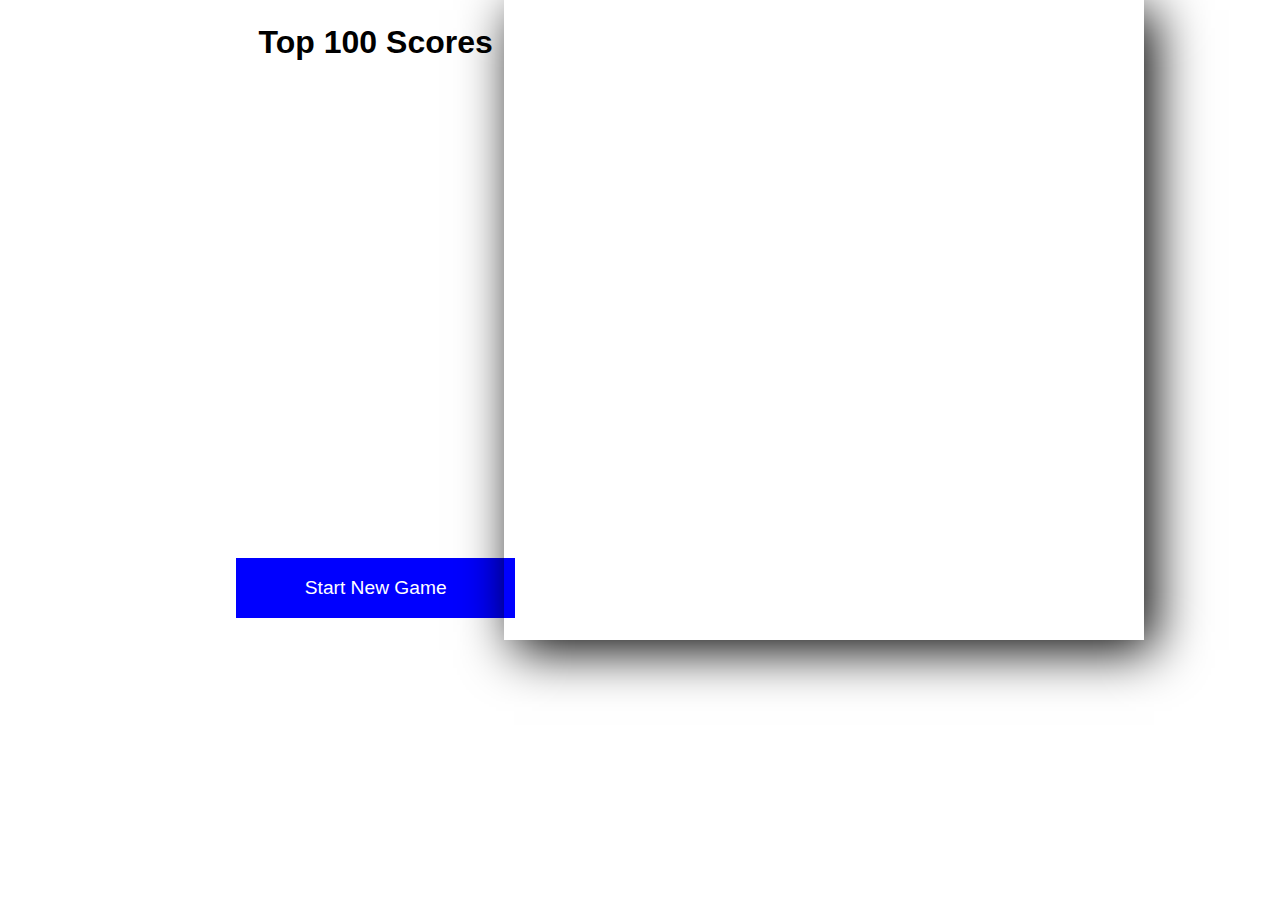
==== contents/Games/Snake/Game.html @ 732c97b4 "update" ====
<!DOCTYPE html>
<html lang="en">
<head>
    <meta charset="UTF-8">
    <meta http-equiv="X-UA-Compatible" content="IE=edge">
    <meta name="viewport" content="width=device-width, initial-scale=1.0">
    <link href="https://fonts.cdnfonts.com/css/games" rel="stylesheet">

    <title>snake game</title>
    <style>
        .table {
            width: 100%;
            max-width: 100%;
            margin-bottom: 1rem;
        }

        .table th,
        .table td {
            padding: 0.75rem;
            vertical-align: top;
            border-top: 1px solid #eceeef;
        }
        .table-striped tbody tr:nth-of-type(odd) {
            background-color: rgba(0, 0, 0, 0.05);
        }

        .table thead th {
            vertical-align: bottom;
            border-bottom: 2px solid #eceeef;
        }

        .table tbody + tbody {
            border-top: 2px solid #eceeef;
        }

        .table .table {
            background-color: #fff;
        }
        html{
            /*background-color: blueviolet;*/
        }
        .my-game{
            width: 70%;
            height: 100%;
            display: flex;
            flex-wrap: wrap;
            justify-content: center;
            align-content: center;
        }
        .my-game-section{
            width: 59%;
            margin-left: 1%;
            float: left;
            min-height: 640px;
            display: flex;
            flex-wrap: wrap;
            justify-content: center;
            align-content: center;
        }
        .my-game-section:first-child{
            width: 39%;
            min-width: 150px;
            margin-left: 1%;
            float: left;
            min-height: 640px;
            display: flex;
            flex-wrap: wrap;
            justify-content: center;
            align-content: center;
        }
        .my-game-section canvas{
            width: 640px;
            height: 640px;
        }
        .game-buttons{
            width: 100%;
            min-height: 60px;
            display: flex;
            flex-wrap: wrap;
            justify-content: center;

        }
        .game-buttons button{
            width: 80%;
            height: 60px;
            display: inline-block;
            background-color: blue;
            color: white;
            font-size: 1.2em;
            border: unset;
            margin-bottom: 5px;
        }
       
        .game-scores{
            width: 100%;
            height: 540px;
            overflow: auto;
            /*display: none;*/
        }
        .game-scores-header{
            width: 100%;
            height: 50px;
            font-weight: bolder;
            font-size: 2em;
            display: flex;
            flex-wrap: wrap;
            justify-content: center;
            align-content: center;
        }
        .game-scores-body{
            width: 100%;
            display: inline-block;
            height: 420px;
        }
        body{
            margin: 0px;
            padding: 0px;
            display: flex;
            flex-direction: column; /* arrage items on top of the other */
            justify-content: center;
            align-items: center;
            font-family: 'Games', sans-serif !important;

        }
        canvas{
            font-family: 'Games', sans-serif !important;
        }
        button{
            font-family: 'Games', sans-serif !important;
        }
        canvas{
            box-shadow: black 10px 10px 50px; /*elevate our canvas*/
            font-family: 'Games', sans-serif !important;
        }
    </style>
</head>
<body>

<div class="my-game">
    <div class="my-game-section">
        <div class="game-scores">
            <div class="game-scores-header">
                Top 100 Scores
            </div>
            <div class="game-scores-body">

            </div>
        </div>
        <div class="game-buttons">
            <button id="newGame">Start New Game</button>
<!--            <button>View Top 100 Scores</button>-->
        </div>
    </div>
    <div class="my-game-section">
        <canvas id="game" width="640" height="640"></canvas>
    </div>
</div>

<!--<script src="game.js"></script>-->

<script>
    const canvas=document.getElementById('game');
    const ctx=canvas.getContext('2d');
    ctx.imageSmoothingEnabled = false;
    const baseFolder = ['.private', TMI.clientKey, 'Snake'];
    async function main() {
        await TMI.createFolder(baseFolder);
    }
    main();

    class SnakePart{
        constructor(x, y){
            this.x=x;
            this.y=y;
        }
    }

    let gameIsRunning = false;
    let speed=5;
    let tileCount=32;
    let tileSize=(canvas.clientWidth/tileCount)-2;
    let headX=16;
    let headY=16;
    let newGame = true;

    const snakeParts=[];
    let tailLength=0;

    let xvelocity=0;
    let yvelocity=0;

    let remonX=Math.round(Math.random() * tileCount);
    let remonY=Math.round(Math.random() * tileCount);

    let score=0;


    function drawGame(){

        changeSnakePosition();
        let result = isGameOver();
        if(result){
            saveScore();
            return;
        }

        clearScreen();
        drawSnake();
        drawRemon();
        checkCollision()
        drawScore();
        setTimeout(drawGame, 1000/speed);
    }


    function isGameOver(){
        let gameOver=false;

        //check whether game has started
        if(yvelocity===0 && xvelocity===0){
            return false;
        }
        //if snake hits left wall
        if(headX<0){
            gameOver=true;
        }
        //if snake hits right wall
        else if(headX===tileCount){
            gameOver=true;
        }
        //if snake hits wall at the top
        else if(headY<0){
            gameOver=true;
        }
        //if snake hits wall at the bottom
        else if(headY===tileCount){
            gameOver=true;
        }

        //stop game when snake crush to its own body

        for(let i=0; i<snakeParts.length;i++){
            let part=snakeParts[i];
            if(part.x===headX && part.y===headY){//check whether any part of snake is occupying the same space
                gameOver=true;
                break; // to break out of for loop
            }
        }
        //display text Game Over
        if(gameOver){
            gameIsRunning = false;
            ctx.fillStyle="white";
            ctx.font="50px 'Games', sans-serif";
            ctx.fillText("Game Over! ", canvas.clientWidth/6.5, canvas.clientHeight/2);//position our text in center
        }

        return gameOver;
    }

    function drawScore(){
        ctx.fillStyle="white";
        ctx.fontWeight ="bolder";
        ctx.font="20px 'Games', sans-serif";
        ctx.fillText("Score: " +score, canvas.clientWidth-100,20);
    }

    // clear our screen
    function clearScreen(){

        ctx.fillStyle= 'purple'// make screen black
        ctx.fillRect(0,0,canvas.clientWidth,canvas.clientHeight);
    }

    function drawSnake(){

        ctx.fillStyle = "green";
        for(let i = 0; i < snakeParts.length; i++){
            let part = snakeParts[i];
            let adjusted = tileSize+2
            ctx.fillRect(part.x * adjusted, part.y * adjusted, tileSize, tileSize);
        }

        snakeParts.push(new SnakePart(headX, headY));
        if(snakeParts.length > tailLength){
            snakeParts.shift();
        }

        ctx.fillStyle = "black";
        let adjusted = tileSize+2;
        ctx.fillRect(headX * adjusted, headY * adjusted, tileSize, tileSize);
    }



    function changeSnakePosition(){
        headX=headX + xvelocity;
        headY=headY+ yvelocity;

    }
    function drawRemon(){
        ctx.fillStyle="red";
        let adjusted = tileSize+2
        ctx.fillRect(remonX*adjusted, remonY*adjusted, tileSize, tileSize)
    }


    function checkCollision(){
        if(remonX==headX && remonY==headY){
            remonX=Math.floor(Math.random()*tileCount);
            remonY=Math.floor(Math.random()*tileCount);
            tailLength++;
            score++; //increase our score value

        }
    }

    document.body.addEventListener('keydown', keyDown);

    async function keyDown(e) {
        e.preventDefault();
        if (!gameIsRunning) return;
        if(event.keyCode==38){
            //prevent snake from moving in opposite direcction
            if(yvelocity==1) return;
            yvelocity=-1;
            xvelocity=0;
        }
        //down
        if(event.keyCode==40){
            if(yvelocity==-1)
                return;
            yvelocity=1;
            xvelocity=0;
        }

        //left
        if(event.keyCode==37){
            if(xvelocity==1)
                return;
            yvelocity=0;
            xvelocity=-1;
        }
        //right
        if(event.keyCode==39){
            if(xvelocity==-1)
                return;
            yvelocity=0;
            xvelocity=1;
        }
    }

    async function saveScore(){

        if (score <= 100){
            const data = await TMI.list([...baseFolder, 'list']);

            const contents  = data.contents;
            let items = contents?.length > 2 ? JSON.parse(contents) : [];

            setTimeout(async function () {
                let name = prompt("Please provide your name");
                if (name){

                    items.push({name,score,id:Date.now()});
                    await TMI.saveFile([...baseFolder, 'list'], JSON.stringify(items));
                    await displayHighScores();
                }
            },100);
        }
    }


    async function displayHighScores(){

        const { contents } = await TMI.list([...baseFolder, 'list'])
        let items = contents?.length > 2 ? JSON.parse(contents) : [];
        if (items.length > 0){
            let td = "<table class='table table-striped'>";
            td +='<thead><tr><th>No</th><th>Name</th><th>Scores</th></tr></thead><tbody>';


            items.sort(function (a,b) {
                let score1 = a.score;
                let score2 = b.score;
                return score2 - score1;
            });

            items.forEach(function (item,index) {
                if (index <= 100){
                    index = index+1;
                    td +="<tr>";
                    td +="<td>"+index+'</td>';
                    td +="<td>"+item.name+'</td>';
                    td +="<td>"+item.score+'</td>';
                    td +="</tr>";
                }
            })
            td += '</tbody></table>';
            console.log(td);
            document.querySelector('.game-scores-body').innerHTML = td;
        }
    }
    drawGame();
    let data = document.querySelector('.my-game');

    document.querySelector('#newGame').addEventListener('click',function () {

        yvelocity=-1;
        xvelocity=0;

        if (gameIsRunning){
            restartGame();
        }else{
            gameIsRunning = true;
        }

        if (!newGame){
            newGame = false;
            ctx.fillStyle = "white";
            restartGame();
            yvelocity=-1;
            xvelocity=0;
            gameIsRunning = true;
        }else{
            newGame = false;
        }

    });

    function restartGame() {

        if (isGameOver()){
            headX = 16;
            headY = 16;

            xvelocity = 0;
            yvelocity = 0;

            remonX = Math.round(Math.random() * tileCount);
            remonY = Math.round(Math.random() * tileCount);

            tailLength = 0;
            score = 0;
            snakeParts.length = 0;
            drawGame();
        }else{
            headX = 16;
            headY = 16;

            xvelocity = 0;
            yvelocity = 0;

            remonX = Math.round(Math.random() * tileCount);
            remonY = Math.round(Math.random() * tileCount);

            tailLength = 0;
            score = 0;
            snakeParts.length = 0;
        }
    }
    displayHighScores();
</script>
</body>
</html>
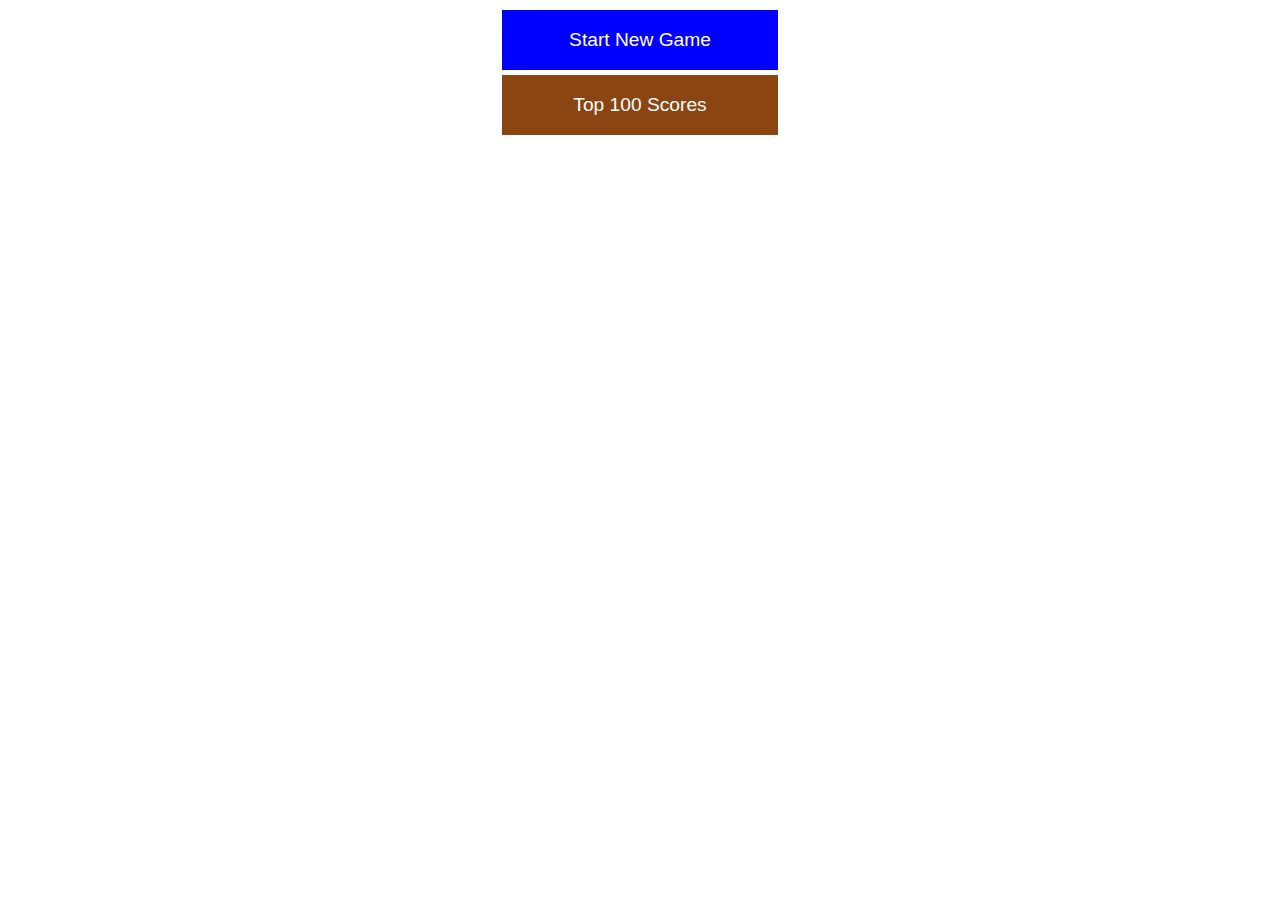
==== commit 40b95b6c: "content archive" ====
--- a/contents/Games/Snake/Game.html
+++ b/contents/Games/Snake/Game.html
@@ -5,9 +5,11 @@
     <meta http-equiv="X-UA-Compatible" content="IE=edge">
     <meta name="viewport" content="width=device-width, initial-scale=1.0">
     <link href="https://fonts.cdnfonts.com/css/games" rel="stylesheet">
+    <script src="https://code.jquery.com/jquery-3.6.3.min.js" integrity="sha256-pvPw+upLPUjgMXY0G+8O0xUf+/Im1MZjXxxgOcBQBXU=" crossorigin="anonymous"></script>
 
     <title>snake game</title>
     <style>
+
         .table {
             width: 100%;
             max-width: 100%;
@@ -24,6 +26,9 @@
             background-color: rgba(0, 0, 0, 0.05);
         }
 
+        table th{
+            text-align: left !important;
+        }
         .table thead th {
             vertical-align: bottom;
             border-bottom: 2px solid #eceeef;
@@ -47,40 +52,64 @@
             justify-content: center;
             align-content: center;
         }
-        .my-game-section{
-            width: 59%;
-            margin-left: 1%;
+        body{
+            margin: 0px;
+            padding: 0px;
+            display: flex;
+            flex-direction: column; /* arrage items on top of the other */
+            justify-content: center;
+            align-items: center;
+            font-family: 'Games', sans-serif !important;
+
+        }
+        canvas{
+            font-family: 'Games', sans-serif !important;
+            border: 1px solid black;
+        }
+        button{
+            font-family: 'Games', sans-serif !important;
+        }
+        canvas{
+            font-family: 'Games', sans-serif !important;
+        }
+        .game-section-new{
+            width: 66%;
+            overflow: auto;
             float: left;
-            min-height: 640px;
             display: flex;
             flex-wrap: wrap;
             justify-content: center;
             align-content: center;
-        }
-        .my-game-section:first-child{
-            width: 39%;
-            min-width: 150px;
-            margin-left: 1%;
+            /*background-color: pink;*/
+        }
+        .game-section-new:first-child{
+            width: 30%;
             float: left;
-            min-height: 640px;
+            display: flex;
+        }
+        .gameBoard{
+            display: none;
+            cursor: none;
+        }
+        .game-section-container{
+            width: 100%;
+            height: 100%;
             display: flex;
             flex-wrap: wrap;
             justify-content: center;
             align-content: center;
         }
-        .my-game-section canvas{
-            width: 640px;
-            height: 640px;
-        }
-        .game-buttons{
-            width: 100%;
-            min-height: 60px;
+        .game-section-new .game-section-buttons{
+            width: 90%;
+            height: 150px;
             display: flex;
             flex-wrap: wrap;
             justify-content: center;
-
-        }
-        .game-buttons button{
+            align-content: center;
+            /*background-color: saddlebrown;*/
+        }
+
+        .game-section-new .game-section-buttons button{
             width: 80%;
             height: 60px;
             display: inline-block;
@@ -90,55 +119,72 @@
             border: unset;
             margin-bottom: 5px;
         }
-       
-        .game-scores{
-            width: 100%;
-            height: 540px;
-            overflow: auto;
-            /*display: none;*/
-        }
-        .game-scores-header{
-            width: 100%;
-            height: 50px;
+        .game-section-new .game-section-buttons button:last-child{
+            background-color: saddlebrown;
+        }
+        .topScores{
+            display: none;
+            background-color: #800080;
+        }
+        .topScores .game-scores-header{
+            width: 90%;
+            margin-left: 5%;
+            margin-right: 5%;
+            display: block;
+            height: 100px;
+            line-height: 100px;
             font-weight: bolder;
             font-size: 2em;
-            display: flex;
-            flex-wrap: wrap;
-            justify-content: center;
-            align-content: center;
-        }
-        .game-scores-body{
-            width: 100%;
-            display: inline-block;
-            height: 420px;
-        }
-        body{
-            margin: 0px;
-            padding: 0px;
-            display: flex;
-            flex-direction: column; /* arrage items on top of the other */
-            justify-content: center;
-            align-items: center;
-            font-family: 'Games', sans-serif !important;
-
-        }
-        canvas{
-            font-family: 'Games', sans-serif !important;
-        }
-        button{
-            font-family: 'Games', sans-serif !important;
-        }
-        canvas{
-            box-shadow: black 10px 10px 50px; /*elevate our canvas*/
-            font-family: 'Games', sans-serif !important;
-        }
+            text-align: center;
+            color: whitesmoke;
+        }
+        #backToGame{
+            display: none;
+        }
+
+        @media only screen and (max-width: 1306px) {
+            /* CSS rules go here */
+            .my-game{
+                width: 100%;
+            }
+            .game-section-new{
+                width: 100%;
+                /*background-color: #0b5885;*/
+            }
+           
+        }
+
+        @media only screen and (max-width: 600px) {
+            .game-section-new{
+                width: 100%;
+            }
+            .game-section-new:first-child{
+                width: 50%;
+                float: left;
+                display: flex;
+            }
+        }
+
     </style>
 </head>
 <body>
-
 <div class="my-game">
-    <div class="my-game-section">
-        <div class="game-scores">
+    <div class="game-section-new">
+        <div class="game-section-buttons">
+            <button id="newGame">Start New Game</button>
+            <button id="backToGame">Back</button>
+            <button id="topScores">Top 100 Scores</button>
+        </div>
+    </div>
+
+    <div class="game-section-new gameBoard">
+        <div class="game-section-container">
+            <canvas width="640" height="640" id="game"></canvas>
+        </div>
+    </div>
+
+    <div class="game-section-new topScores" style="overflow:hidden;">
+        <div class="game-section-container" style="padding: 10px; display: block !important;" >
             <div class="game-scores-header">
                 Top 100 Scores
             </div>
@@ -146,320 +192,302 @@
 
             </div>
         </div>
-        <div class="game-buttons">
-            <button id="newGame">Start New Game</button>
-<!--            <button>View Top 100 Scores</button>-->
-        </div>
-    </div>
-    <div class="my-game-section">
-        <canvas id="game" width="640" height="640"></canvas>
     </div>
 </div>
-
-<!--<script src="game.js"></script>-->
-
+</body>
 <script>
-    const canvas=document.getElementById('game');
-    const ctx=canvas.getContext('2d');
-    ctx.imageSmoothingEnabled = false;
+    // Initialize the canvas and context
+    let canvas = document.getElementById('game');
+    let ctx = canvas.getContext('2d');
+
     const baseFolder = ['.private', TMI.clientKey, 'Snake'];
     async function main() {
         await TMI.createFolder(baseFolder);
     }
     main();
 
-    class SnakePart{
-        constructor(x, y){
-            this.x=x;
-            this.y=y;
-        }
-    }
-
-    let gameIsRunning = false;
-    let speed=5;
-    let tileCount=32;
-    let tileSize=(canvas.clientWidth/tileCount)-2;
-    let headX=16;
-    let headY=16;
-    let newGame = true;
-
-    const snakeParts=[];
-    let tailLength=0;
-
-    let xvelocity=0;
-    let yvelocity=0;
-
-    let remonX=Math.round(Math.random() * tileCount);
-    let remonY=Math.round(Math.random() * tileCount);
-
-    let score=0;
-
-
-    function drawGame(){
-
-        changeSnakePosition();
-        let result = isGameOver();
-        if(result){
-            saveScore();
-            return;
-        }
-
-        clearScreen();
-        drawSnake();
-        drawRemon();
-        checkCollision()
-        drawScore();
-        setTimeout(drawGame, 1000/speed);
-    }
-
-
-    function isGameOver(){
-        let gameOver=false;
-
-        //check whether game has started
-        if(yvelocity===0 && xvelocity===0){
-            return false;
-        }
-        //if snake hits left wall
-        if(headX<0){
-            gameOver=true;
-        }
-        //if snake hits right wall
-        else if(headX===tileCount){
-            gameOver=true;
-        }
-        //if snake hits wall at the top
-        else if(headY<0){
-            gameOver=true;
-        }
-        //if snake hits wall at the bottom
-        else if(headY===tileCount){
-            gameOver=true;
-        }
-
-        //stop game when snake crush to its own body
-
-        for(let i=0; i<snakeParts.length;i++){
-            let part=snakeParts[i];
-            if(part.x===headX && part.y===headY){//check whether any part of snake is occupying the same space
-                gameOver=true;
-                break; // to break out of for loop
-            }
-        }
-        //display text Game Over
-        if(gameOver){
-            gameIsRunning = false;
-            ctx.fillStyle="white";
-            ctx.font="50px 'Games', sans-serif";
-            ctx.fillText("Game Over! ", canvas.clientWidth/6.5, canvas.clientHeight/2);//position our text in center
-        }
-
-        return gameOver;
-    }
-
-    function drawScore(){
-        ctx.fillStyle="white";
-        ctx.fontWeight ="bolder";
-        ctx.font="20px 'Games', sans-serif";
-        ctx.fillText("Score: " +score, canvas.clientWidth-100,20);
-    }
-
-    // clear our screen
-    function clearScreen(){
-
-        ctx.fillStyle= 'purple'// make screen black
-        ctx.fillRect(0,0,canvas.clientWidth,canvas.clientHeight);
-    }
-
-    function drawSnake(){
-
-        ctx.fillStyle = "green";
-        for(let i = 0; i < snakeParts.length; i++){
-            let part = snakeParts[i];
-            let adjusted = tileSize+2
-            ctx.fillRect(part.x * adjusted, part.y * adjusted, tileSize, tileSize);
-        }
-
-        snakeParts.push(new SnakePart(headX, headY));
-        if(snakeParts.length > tailLength){
-            snakeParts.shift();
-        }
-
-        ctx.fillStyle = "black";
-        let adjusted = tileSize+2;
-        ctx.fillRect(headX * adjusted, headY * adjusted, tileSize, tileSize);
-    }
-
-
-
-    function changeSnakePosition(){
-        headX=headX + xvelocity;
-        headY=headY+ yvelocity;
-
-    }
-    function drawRemon(){
-        ctx.fillStyle="red";
-        let adjusted = tileSize+2
-        ctx.fillRect(remonX*adjusted, remonY*adjusted, tileSize, tileSize)
-    }
-
-
-    function checkCollision(){
-        if(remonX==headX && remonY==headY){
-            remonX=Math.floor(Math.random()*tileCount);
-            remonY=Math.floor(Math.random()*tileCount);
-            tailLength++;
-            score++; //increase our score value
-
-        }
-    }
-
-    document.body.addEventListener('keydown', keyDown);
-
-    async function keyDown(e) {
-        e.preventDefault();
-        if (!gameIsRunning) return;
-        if(event.keyCode==38){
-            //prevent snake from moving in opposite direcction
-            if(yvelocity==1) return;
-            yvelocity=-1;
-            xvelocity=0;
-        }
-        //down
-        if(event.keyCode==40){
-            if(yvelocity==-1)
-                return;
-            yvelocity=1;
-            xvelocity=0;
-        }
-
-        //left
-        if(event.keyCode==37){
-            if(xvelocity==1)
-                return;
-            yvelocity=0;
-            xvelocity=-1;
-        }
-        //right
-        if(event.keyCode==39){
-            if(xvelocity==-1)
-                return;
-            yvelocity=0;
-            xvelocity=1;
-        }
-    }
-
-    async function saveScore(){
-
-        if (score <= 100){
-            const data = await TMI.list([...baseFolder, 'list']);
-
+    // Initialize game variables
+    const tileSize = 10;
+    const boardSize = 64;
+    let snake = [{x: 32, y: 32}];
+    let food = {x: Math.floor(Math.random() * boardSize), y: Math.floor(Math.random() * boardSize)};
+    let direction = 'right';
+    let score = 0;
+
+
+    class SNAKE {
+
+
+        drawScore() {
+
+            ctx.fillStyle = 'white';
+            ctx.font = "20px 'Games', sans-serif";
+
+            // Calculate position based on canvas dimensions
+            const marginTop = Math.max(40, canvas.height * 0.01); // Set minimum margin of 10 pixels
+            const marginLeft = Math.max(30, canvas.width * 0.01); // Set minimum margin of 10 pixels
+            const textWidth = ctx.measureText(`Score: ${score}`).width;
+            const x = canvas.width - textWidth - marginLeft;
+            const y = marginTop;
+
+            // Draw score at calculated position
+            ctx.fillText(`Score: ${score}`, x, y);
+        }
+
+        resizeCanvas() {
+
+            const windowHeight = window.innerHeight;
+            $('.game-section-new').innerHeight(windowHeight);
+            $('.game-section-container').innerHeight(windowHeight);
+            const mainGameWidth = $('.game-section-container').innerWidth();
+            const mainGameHeight = $('.game-section-container').innerHeight();
+
+            const canvas = document.getElementById('game');
+            const canvasRect = canvas.getBoundingClientRect();
+            const canvasRatio = canvasRect.height / canvasRect.width;
+            const windowRatio = mainGameHeight / mainGameWidth;
+            let width;
+            let height;
+            if (windowRatio < canvasRatio) {
+                height = mainGameHeight;
+                width = height / canvasRatio;
+            } else {
+                width = mainGameWidth;
+                height = width * canvasRatio;
+            }
+            if (width > 640) width = width-2;
+            if (height > 640) height = height-2;
+            canvas.style.width = width + 'px';
+            canvas.style.height = height + 'px';
+
+            //draw the new scores
+            ctx.fillStyle = 'white';
+            ctx.font="20px 'Games', sans-serif";
+            ctx.fillText(`Score : ${score}`,canvas.clientWidth-130,35);
+        }
+
+
+        showScores(){
+
+            $('.topScores,#backToGame').css({
+                display:'block'
+            });
+
+            $('.gameBoard,#topScores,#newGame').css({
+                display:'none'
+            });
+            $('.game-section-new:first-child').css({display:'flex'});
+
+        }
+
+        hideScores(){
+
+            $('.topScores,#backToGame').css({
+                display:'none'
+            });
+
+            $('#topScores,#newGame').css({
+                display:'block'
+            });
+
+        }
+
+       async saveScore(){
+           const data = await TMI.list([...baseFolder, 'list']);
             const contents  = data.contents;
             let items = contents?.length > 2 ? JSON.parse(contents) : [];
 
-            setTimeout(async function () {
-                let name = prompt("Please provide your name");
-                if (name){
-
-                    items.push({name,score,id:Date.now()});
-                    await TMI.saveFile([...baseFolder, 'list'], JSON.stringify(items));
-                    await displayHighScores();
-                }
+            await setTimeout(async function () {
+              return;
             },100);
-        }
+
+           let name = prompt("Please provide your name");
+           if (name){
+               items.push({name,score,id:Date.now()});
+               await TMI.saveFile([...baseFolder, 'list'], JSON.stringify(items));
+               await this.displayHighScores();
+           }else{
+               $('.gameBoard').css({display:'none'});
+               $('.game-section-new:first-child').css({display:'flex'});
+           }
+
+        }
+
+        async displayHighScores() {
+
+            const { contents } = await TMI.list([...baseFolder, 'list'])
+            let items = contents?.length > 2 ? JSON.parse(contents) : [];
+            if (items.length > 0) {
+                let td = "<table class='table table-striped'>";
+                td += '<thead><tr><th>No</th><th>Name</th><th>Scores</th></tr></thead><tbody>';
+
+
+                items.sort(function (a, b) {
+                    let score1 = a.score;
+                    let score2 = b.score;
+                    return score2 - score1;
+                });
+
+                items.forEach(function (item, index) {
+                    if (index <= 100) {
+                        index = index + 1;
+                        td += "<tr>";
+                        td += "<td>" + index + '</td>';
+                        td += "<td>" + item.name + '</td>';
+                        td += "<td>" + item.score + '</td>';
+                        td += "</tr>";
+                    }
+                })
+                td += '</tbody></table>';
+
+                this.showScores();
+                document.querySelector('.game-scores-body').innerHTML = td;
+            }
+        }
+
+        // Draw the snake and food
+        draw() {
+
+            ctx.clearRect(0, 0, canvas.width, canvas.height);
+            ctx.fillStyle="#800080";
+            ctx.fillRect(0,0,canvas.width,canvas.width);
+            // Draw the snake
+            ctx.fillStyle = 'black';
+            snake.forEach((segment) => {
+                ctx.fillRect(segment.x * tileSize, segment.y * tileSize, tileSize, tileSize);
+            });
+
+            // Generate a new food position that is not already occupied by the snake
+            let foodPosition = food;
+            while (foodPosition === null || this.isSegmentOnPosition(snake, foodPosition)) {
+                foodPosition = {
+                    x: Math.floor(Math.random() * boardSize),
+                    y: Math.floor(Math.random() * boardSize)
+                };
+            }
+
+            // Draw the food
+            ctx.fillStyle = 'red';
+            ctx.fillRect(foodPosition.x * tileSize, foodPosition.y * tileSize, tileSize, tileSize);
+
+            // // Draw the score
+            // ctx.fillStyle = 'white';
+            // ctx.font="20px 'Games', sans-serif";
+            // ctx.fillText(`Score : ${score}`,canvas.clientWidth-130,35);
+
+            this.drawScore();
+
+        }
+
+        isSegmentOnPosition(segments, position) {
+            return segments.some(segment => segment.x === position.x && segment.y === position.y);
+        }
+
+        async move() {
+            // Get the head of the snake
+            let head = {x: snake[0].x, y: snake[0].y};
+
+            // Move the head in the current direction
+            if (direction === 'up') {
+                head.y--;
+            } else if (direction === 'down') {
+                head.y++;
+            } else if (direction === 'left') {
+                head.x--;
+            } else if (direction === 'right') {
+                head.x++;
+            }
+
+            // Check if the head has collided with the food
+            if (head.x === food.x && head.y === food.y) {
+                // Increase the score
+                score++;
+
+                // Generate new food
+                food = {x: Math.floor(Math.random() * boardSize), y: Math.floor(Math.random() * boardSize)};
+            } else {
+                // Remove the tail of the snake
+                snake.pop();
+            }
+
+            // Check if the head has collided with the wall or with itself
+            if (head.x < 0 || head.x >= boardSize || head.y < 0 || head.y >= boardSize || snake.some(segment => segment.x === head.x && segment.y === head.y)) {
+                clearInterval(interval);
+
+                ctx.fillStyle = "white";
+                ctx.font = "40px 'Games', sans-serif";
+                ctx.fillText("Game Over!", canvas.clientWidth / 2 - ctx.measureText("Game Over!").width / 2, canvas.clientHeight / 2.3);
+
+                ctx.font = "30px 'Games', sans-serif";
+                const scoreText = "Your Score is: " + score;
+                ctx.fillText(scoreText, canvas.clientWidth / 2 - ctx.measureText(scoreText).width / 2, canvas.clientHeight / 2);
+
+                await this.saveScore();
+
+            } else {
+                // Add the new head to the snake
+                snake.unshift(head);
+
+                // Draw the game
+                this.draw();
+            }
+            return 0;
+        }
+
     }
 
-
-    async function displayHighScores(){
-
-        const { contents } = await TMI.list([...baseFolder, 'list'])
-        let items = contents?.length > 2 ? JSON.parse(contents) : [];
-        if (items.length > 0){
-            let td = "<table class='table table-striped'>";
-            td +='<thead><tr><th>No</th><th>Name</th><th>Scores</th></tr></thead><tbody>';
-
-
-            items.sort(function (a,b) {
-                let score1 = a.score;
-                let score2 = b.score;
-                return score2 - score1;
-            });
-
-            items.forEach(function (item,index) {
-                if (index <= 100){
-                    index = index+1;
-                    td +="<tr>";
-                    td +="<td>"+index+'</td>';
-                    td +="<td>"+item.name+'</td>';
-                    td +="<td>"+item.score+'</td>';
-                    td +="</tr>";
-                }
-            })
-            td += '</tbody></table>';
-            console.log(td);
-            document.querySelector('.game-scores-body').innerHTML = td;
-        }
-    }
-    drawGame();
-    let data = document.querySelector('.my-game');
-
-    document.querySelector('#newGame').addEventListener('click',function () {
-
-        yvelocity=-1;
-        xvelocity=0;
-
-        if (gameIsRunning){
-            restartGame();
-        }else{
-            gameIsRunning = true;
-        }
-
-        if (!newGame){
-            newGame = false;
-            ctx.fillStyle = "white";
-            restartGame();
-            yvelocity=-1;
-            xvelocity=0;
-            gameIsRunning = true;
-        }else{
-            newGame = false;
-        }
-
+    // Handle key presses
+    $(window).keydown(function (event) {
+        event.preventDefault();
+        if (event.key === 'ArrowUp' && direction !== 'down') {
+            direction = 'up';
+        } else if (event.key === 'ArrowDown' && direction !== 'up') {
+            direction = 'down';
+        } else if (event.key === 'ArrowLeft' && direction !== 'right') {
+            direction = 'left';
+        } else if (event.key === 'ArrowRight' && direction !== 'left') {
+            direction = 'right';
+        }
     });
 
-    function restartGame() {
-
-        if (isGameOver()){
-            headX = 16;
-            headY = 16;
-
-            xvelocity = 0;
-            yvelocity = 0;
-
-            remonX = Math.round(Math.random() * tileCount);
-            remonY = Math.round(Math.random() * tileCount);
-
-            tailLength = 0;
-            score = 0;
-            snakeParts.length = 0;
-            drawGame();
-        }else{
-            headX = 16;
-            headY = 16;
-
-            xvelocity = 0;
-            yvelocity = 0;
-
-            remonX = Math.round(Math.random() * tileCount);
-            remonY = Math.round(Math.random() * tileCount);
-
-            tailLength = 0;
-            score = 0;
-            snakeParts.length = 0;
-        }
-    }
-    displayHighScores();
-</script>
-</body>
-</html>
-
+    // Start the game loop
+    let newSnake = new SNAKE();
+    let interval = false;
+
+    window.addEventListener('resize', newSnake.resizeCanvas);
+    newSnake.resizeCanvas();
+    ctx.fillStyle="#800080";
+    ctx.fillRect(0,0,canvas.width,canvas.width);
+
+    $(function () {
+       $('#newGame').click(function () {
+
+           $('#topScores').css({display:'block'});
+           $('.gameBoard').css({display:'flex'});
+           $('.game-section-new:first-child').css({display:'none'});
+
+            canvas = document.getElementById('game');
+            ctx = canvas.getContext('2d');
+            ctx.fillStyle="#800080";
+            ctx.fillRect(0,0,canvas.width,canvas.width);
+
+           newSnake.resizeCanvas();
+           clearInterval(interval);
+
+            snake = [{x: 32, y: 32}];
+            food = {x: Math.floor(Math.random() * boardSize), y: Math.floor(Math.random() * boardSize)};
+            interval = setInterval(()=>newSnake.move(), 100);
+       });
+
+        $('#backToGame').click(function () {
+            newSnake.hideScores();
+        });
+
+        $('#topScores').click(async function () {
+            newSnake.showScores();
+            await newSnake.displayHighScores();
+            clearInterval(interval);
+        });
+    });
+
+</script>